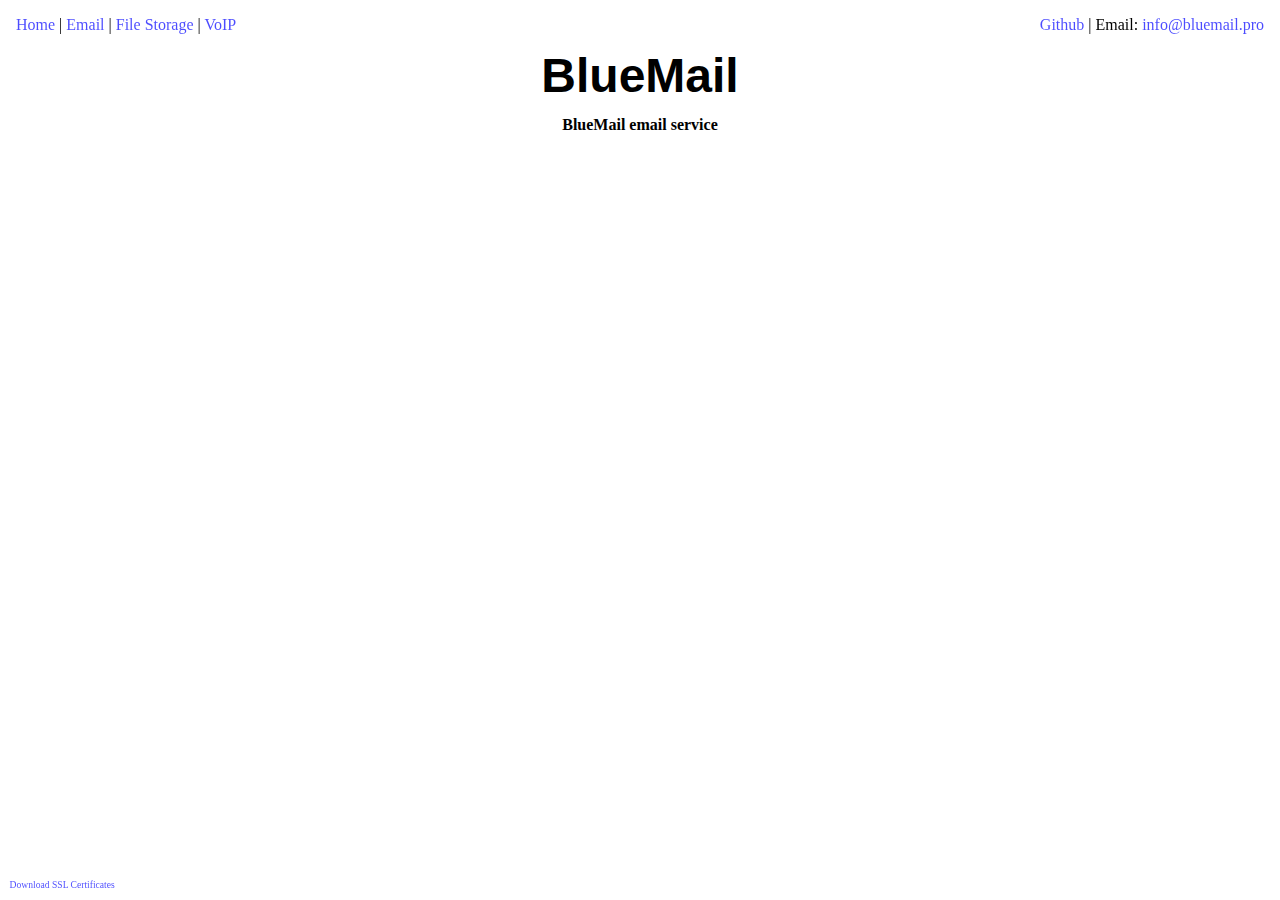
==== index.html @ 0fde3c33 "Readd voip" ====
<!DOCTYPE html>
<html>
  <head>
    <title>BlueMail</title>
    <link rel="stylesheet" href="static/css/main.css">
  </head>

  <body>
    <div class="nav-left">
      <a class="link nav-link" href="index.html">Home</a>
      |
      <a class="link nav-link" href="email.html">Email</a>
      |
      <a class="link nav-link" href="sftp-ftp.html">File Storage</a>
      |
      <a class="link nav-link" href="voip.html">VoIP</a>
    </div>

    <div class="nav-right">
      <a class="link nav-link" href="https://github.com/bluemail-pro">Github</a>
      |
      Email: <a class="link nav-link" href="mailto:info@bluemail.pro">info@bluemail.pro</a>
    </div>

    <h1 class="heading">BlueMail</h1>
    <h2 class="subheading">BlueMail email service</h2>

    <div class="pagetext">
      <p>
      </p>
    </div>

    <div class="ftr-left">
      <a class="link nav-link" href="https://ftp.bluemail.pro/info/Certs/">Download SSL Certificates</a>
    </div>
  </body>
</html>
---- static/css/main.css ----
h1.heading{
  text-align:center;
  font-family:sans-serif;
  font-size:3em;
  margin-top:1em;
  margin-bottom:0.1em;
}

h2.subheading{
  text-align:center;
  font-size:1em;
}

h2.subheading-large{
  text-align:center;
  font-size:2em;
}

div.nav-left{
  position:fixed;
  top:1em;
  left:1em;
  width:50%;
  font-size:1em;
}

div.nav-right{
  position:fixed;
  top:1em;
  right:1em;
  text-align:right;
  width:50%;
  font-size:1em;
}

div.ftr-left{
  position:fixed;
  bottom:1em;
  left:1em;
  width:50%;
  font-size:0.6em;
}

div.frt-right{
  position:fixed;
  bottom:1em;
  right:1em;
  text-align:right;
  width:50%;
  font-size:0.6em;
}

a.link{
  color:blue;
  text-decoration:none;
  opacity:70%;
}

a.link:hover{
  color:darkblue;
  text-decoration:underline;
  opacity:100%
}

a.link-nostyle{
  color:black;
  text-decoration:none;
}

a.link-nostyle:hover{
  text-decoration:underline;
}

a.nav-link{
}

a.nav-link:hover{
}

.nomargin-vertical{
  margin-top:0%;
  margin-bottom:0%;
}

.width-restraint{
  max-width:21em;
}

p.pagetext, div.pagetext{
  text-align:center
}

.center{
  margin-left:auto;
  margin-right:auto;
}

td{
  padding: 0 1em;
}

p{
  margin-top:0;
  margin-bottom:0
}

.top-vertical-align{
  vertical-align:top;
}

.text-small{
  font-size: 0.7em;
}

.disabled{
  color: gray;
  cursor: not-allowed;
}
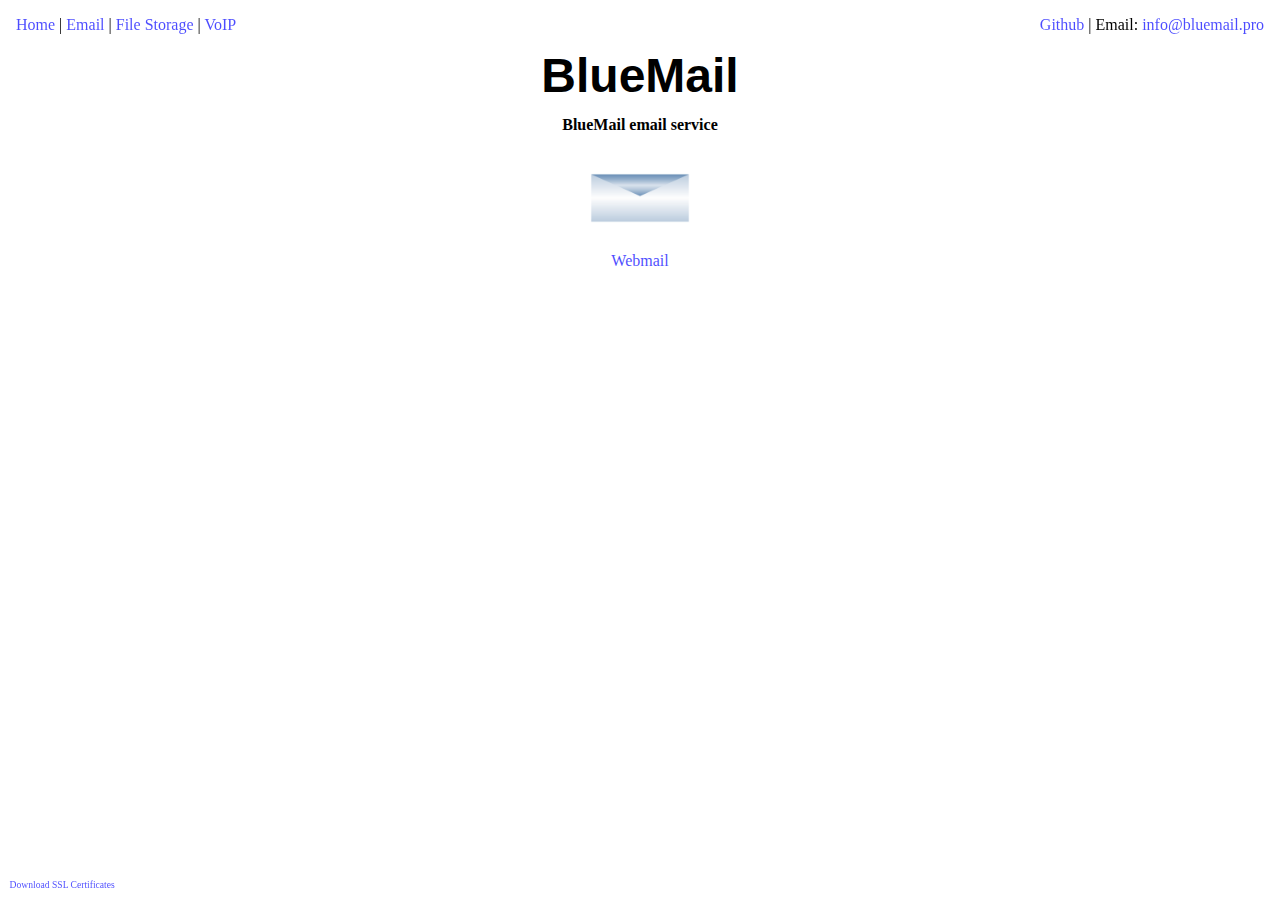
==== commit 1688c852: "Add link to webmail" ====
--- a/index.html
+++ b/index.html
@@ -26,8 +26,10 @@
     <h2 class="subheading">BlueMail email service</h2>
 
     <div class="pagetext">
-      <p>
-      </p>
+      <a href="https://wm.bluemail.pro" class="link">
+        <img src="static/images/bluemail.png" height="100em" style="display:inline-block;" />
+        <p>Webmail</p>
+      </a>
     </div>
 
     <div class="ftr-left">
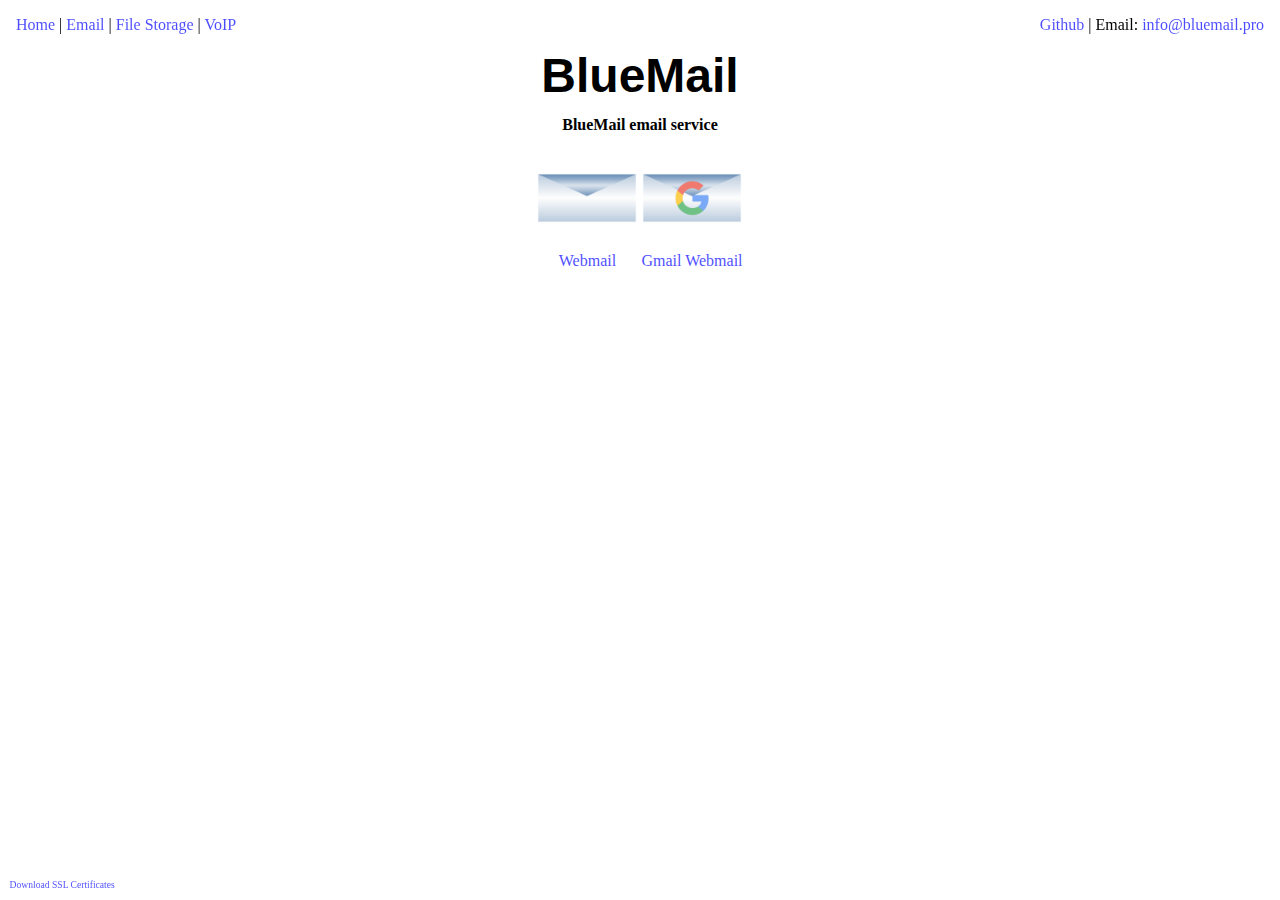
==== commit fd8e5b38: "Add gmail webmail link" ====
--- a/index.html
+++ b/index.html
@@ -3,6 +3,7 @@
   <head>
     <title>BlueMail</title>
     <link rel="stylesheet" href="static/css/main.css">
+    <link rel="icon" type="image/x-icon" href="favicon.ico">
   </head>
 
   <body>
@@ -17,7 +18,7 @@
     </div>
 
     <div class="nav-right">
-      <a class="link nav-link" href="https://github.com/bluemail-pro">Github</a>
+      <a class="link nav-link" href="https://github.link.bluemail.pro">Github</a>
       |
       Email: <a class="link nav-link" href="mailto:info@bluemail.pro">info@bluemail.pro</a>
     </div>
@@ -26,14 +27,19 @@
     <h2 class="subheading">BlueMail email service</h2>
 
     <div class="pagetext">
-      <a href="https://wm.bluemail.pro" class="link">
+      <a href="https://wm.bluemail.pro" class="link link-no-underline" style="display:inline-block;">
         <img src="static/images/bluemail.png" height="100em" style="display:inline-block;" />
         <p>Webmail</p>
+      </a>
+
+      <a href="https://gmail.wm.bluemail.pro" class="link link-no-underline" style="display:inline-block;">
+        <img src="static/images/gmail_wm_logo.png" height="100em" style="display:inline-block;" />
+        <p>Gmail Webmail</p>
       </a>
     </div>
 
     <div class="ftr-left">
-      <a class="link nav-link" href="https://ftp.bluemail.pro/info/Certs/">Download SSL Certificates</a>
+      <a class="link nav-link" href="https://sslcerts.link.bluemail.pro">Download SSL Certificates</a>
     </div>
   </body>
 </html>
--- a/static/css/main.css
+++ b/static/css/main.css
@@ -71,6 +71,14 @@
   text-decoration:underline;
 }
 
+a.link-no-underline{
+  text-decoration:none;
+}
+
+a.link-no-underline:hover{
+  text-decoration:none; !important
+}
+
 a.nav-link{
 }
 
